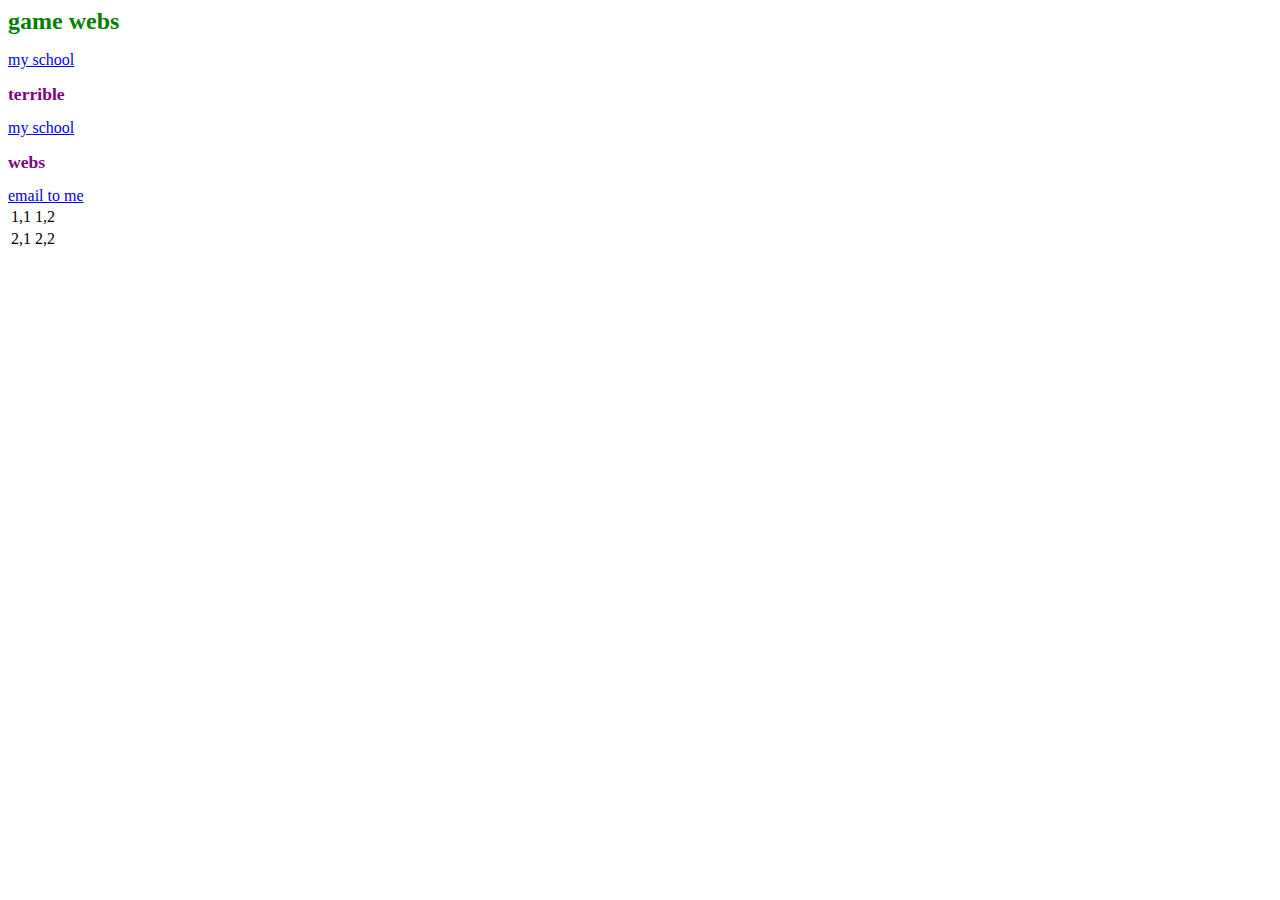
==== mytest.html @ 886ead6b "10/13" ====
<html>
  <head>
    <title> my favorite</title>
    <style>
      
      h1{
        color:green;
        font-size:1.5em;
      }
      
      h2{
        color:purple;
        font-size:1.1em;
      }
    </style>
  </head>





<body>
  
<h1> game webs </h1>
<a href= "https://www.nkust.edu.tw"> my school </a> <br/>
<h2> terrible </h2>
<a href="https://www.nkust.edu.tw" target="blank"> my school </a> <br/>

<h2> webs </h2>
<a href="mailto:C109130103@nkust.edu.tw"> email to me </a> <br/>



<table>
  
  <tr>
    <td> 1,1</td>
    <td> 1,2</td>
  </tr>
  
  <tr>
    <td> 2,1</td>
    <td> 2,2</td>
  </tr>

</table>



</body>


</html>
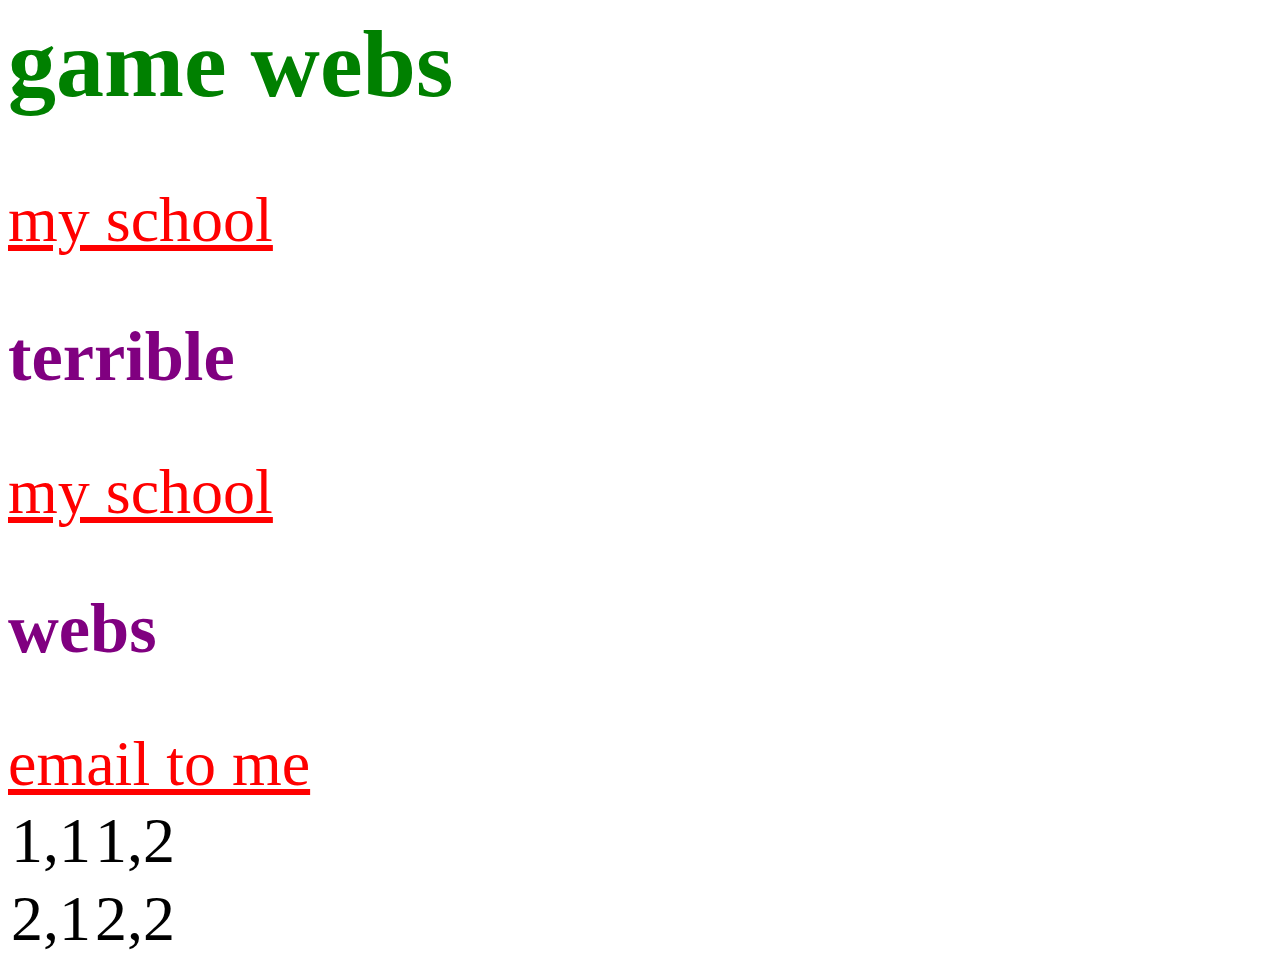
==== commit fe2d0f28: "11/3" ====
--- a/mytest.html
+++ b/mytest.html
@@ -1,5 +1,7 @@
 <html>
   <head>
+    <link rel="stylesheet" type="text/css" href="mystyle.css">
+    
     <title> my favorite</title>
     <style>
       
--- a/mystyle.css
+++ b/mystyle.css
@@ -0,0 +1,110 @@
+ p.title {
+    
+    text-align: center;
+    color: blue;
+    font-size: large;
+    font-weight: bold;
+    
+  }
+  
+  p.abstract{
+    text-align:center;
+    font-style:italic;
+    color:green;
+    padding-top:10px;
+    padding-right:80px;
+    padding-bottom:10px;
+    padding-left:80px;
+  }
+  
+  
+  
+  div.top{
+    width:40%;
+    float:left;
+    
+  }
+  div.bottom{
+    width:60%;
+    float:left;
+  }
+  div.left{
+    width:40%;
+    float:60%;
+  }
+  div.right{
+    width:40%;
+    float:60%;
+  }
+  
+   .choose {
+    border: solid;
+    border-color: yellowgreen;
+    background-color: #adff2f54;
+  }
+  *{
+  font-size:2rem;
+  }
+  
+  
+  .container {
+                width: 100%;
+            }
+            .block {
+                float: left;
+                width: 40%;
+                border: solid red;
+                margin: 1em;
+            }
+            .block_break {
+                clear: left;
+                border: solid green;
+            }
+            
+            #s007{
+              background-color:yellow;
+              border:soild;
+              border-color:blue;
+            }
+            
+            h1{
+        color:green;
+      }
+      
+            h2{
+        color:purple;
+        
+            }
+        
+        
+        
+      h1{
+        color:green;
+        font-size:1.5em;
+      }
+      
+      h2{
+        color:purple;
+        font-size:1.1em;
+      }
+      
+      /* unvisited link */
+a:link {
+  color: red;
+}
+
+/* visited link */
+a:visited {
+  color: green;
+}
+
+/* mouse over link */
+a:hover {
+  color: hotpink;
+}
+ 
+/* selected link */
+a:active {
+  color: blue;
+}
+      